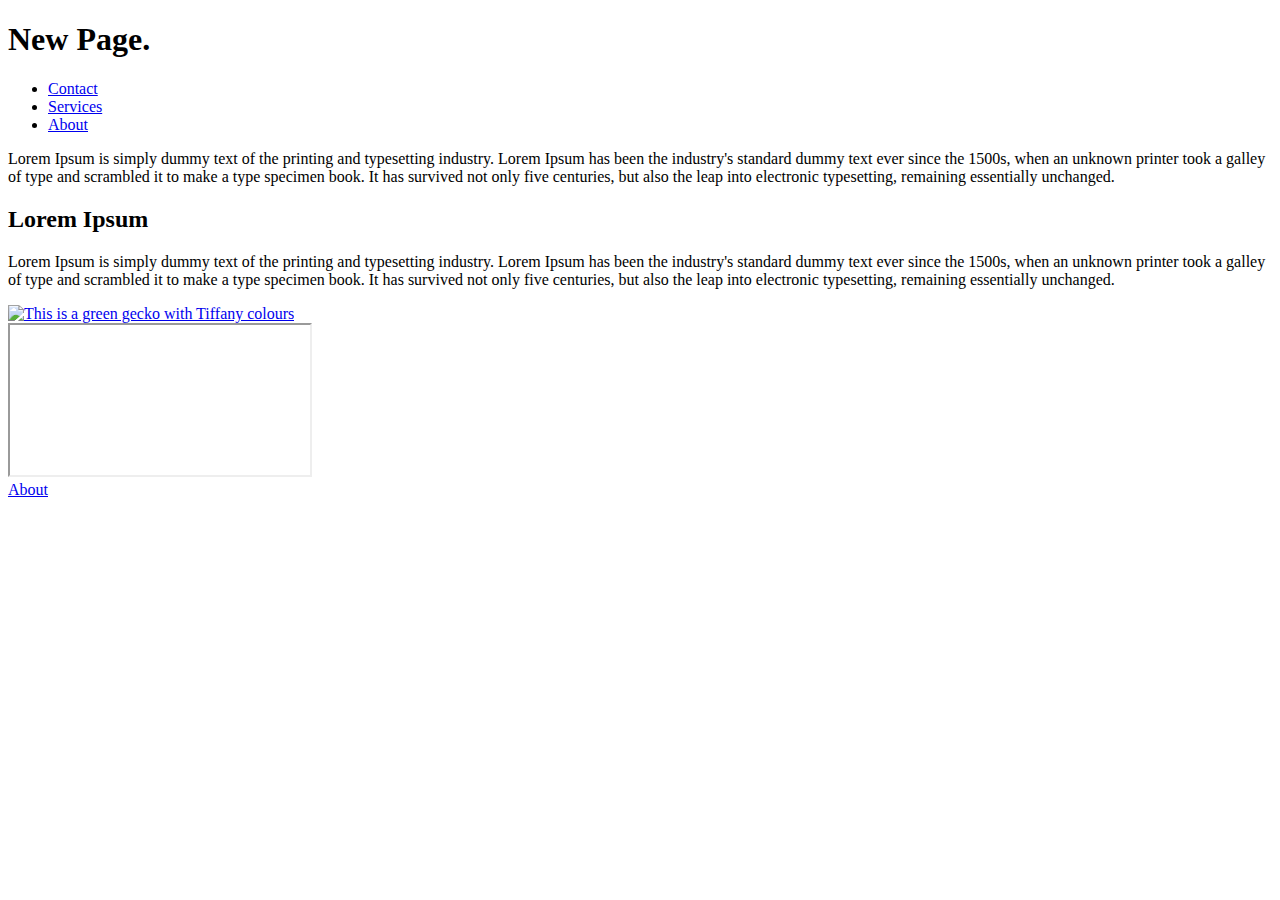
==== index.html @ 82c73070 "Major comit" ====
<!DOCTYPE html>
<html lang="en">

<head>

    <meta name="description" content="Company Website" />
    <meta name="keywords" content="Ioakeim, Baltas, Exersice, UOM, web development, academy, testing, blog, education, school, code, coding" />
    <meta name="author" content="Ioakeim Baltas" />

    <meta charset="UTF-8">
    <meta content="text/html; charset=utf-8" />
    <meta name="viewport" content="width=device-width, initial-scale=1.0">

    <base href="/" />

    <title>Ioakeim Baltas</title>

    <!-- favicon -->
    <link rel="shortcut icon" type="image/x-icon" href="./favicon.png" />

    <!-- stylesheets -->
    <link rel="stylesheet" href="./styles/variables/_styles.css" />
       
</head>


<body>

    <header>

        <h1>New Page.</h1>
        
        <nav class="horizontal-navbar">
            <ul class="navbar-list">
                <li><a href="./other-pages/contact.html" class="navlink">Contact </a></li>
                <li><a href="./other-pages/services.html" class="nav-link">Services </a> </li>
                <li><a href="./Company-Website/intex.html" class="nav-link">About</a></li>

            </ul>
        </nav>
    </header>

    <main>

        <section id="first">
            <p class="header-paragraph">
                Lorem Ipsum is simply dummy text of the printing and typesetting industry. Lorem Ipsum has been the industry's standard dummy text ever
                since the 1500s, when an unknown printer took a galley of type and scrambled it to make a type specimen book. It has survived not only five
                centuries, but also the leap into electronic typesetting, remaining essentially unchanged.
            </p>
            
            
            
            <article class="text-article, header-article">

                <h2>Lorem Ipsum</h2>
                
                <p class="header-paragraph">
                    Lorem Ipsum is simply dummy text of the printing and typesetting industry. Lorem Ipsum has been the industry's standard dummy text ever
                    since the 1500s, when an unknown printer took a galley of type and scrambled it to make a type specimen book. It has survived not only five
                    centuries, but also the leap into electronic typesetting, remaining essentially unchanged.
                </p>

                <div class="gecko">
                    <a href="https://letsenhance.io/static/8f5e523ee6b2479e26ecc91b9c25261e/1015f/MainAfter.jpg">
                    <img src="https://letsenhance.io/static/8f5e523ee6b2479e26ecc91b9c25261e/1015f/MainAfter.jpg" 
                        title="Blue Gecko" alt="This is a green gecko with Tiffany colours">
                    </a>
                </div>

                <div class="flexible-container">
                    <iframe src="https://www.youtube.com/watch?v=6GdxzQoX3ok" type = "video/mp4" >" frameborder="0" style="border:0"></iframe>
                </div>

            </article>
        
        </section>
       
       
        <section id="second">
            <a href="./Company-Website/intex.html" class="nav-link">About</a>
        </section>
        
        
        <section id="dsd">

        </section>

    </main>

</body>
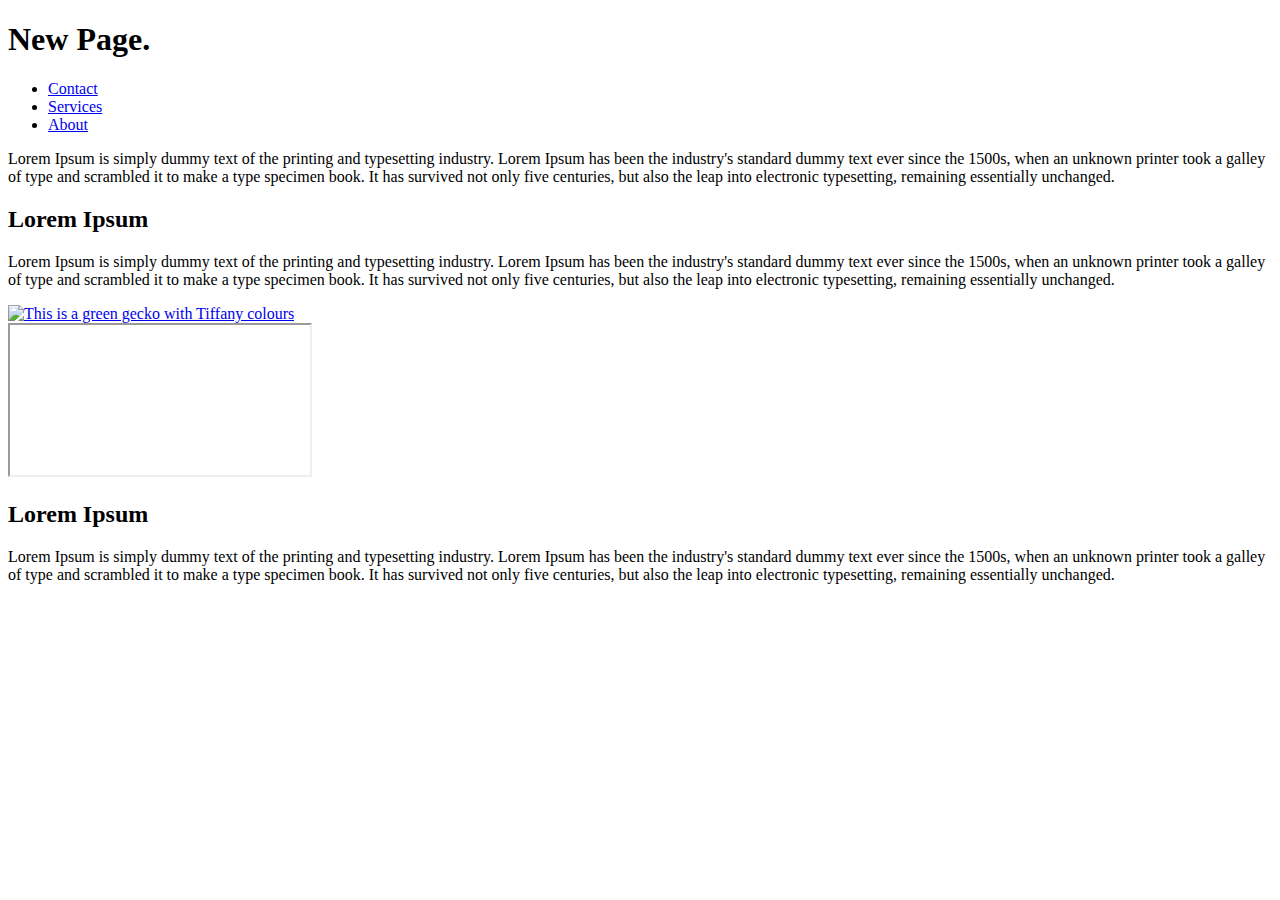
==== commit 992de766: "Major commit" ====
--- a/index.html
+++ b/index.html
@@ -34,7 +34,7 @@
             <ul class="navbar-list">
                 <li><a href="./other-pages/contact.html" class="navlink">Contact </a></li>
                 <li><a href="./other-pages/services.html" class="nav-link">Services </a> </li>
-                <li><a href="./Company-Website/intex.html" class="nav-link">About</a></li>
+                <li><a href="#About" class="active"> About </a></li>
 
             </ul>
         </nav>
@@ -77,8 +77,16 @@
         </section>
        
        
-        <section id="second">
-            <a href="./Company-Website/intex.html" class="nav-link">About</a>
+        <section id="About" class="resume-section">
+            
+
+            <h2>Lorem Ipsum</h2>
+                
+                <p class="header-paragraph">
+                    Lorem Ipsum is simply dummy text of the printing and typesetting industry. Lorem Ipsum has been the industry's standard dummy text ever
+                    since the 1500s, when an unknown printer took a galley of type and scrambled it to make a type specimen book. It has survived not only five
+                    centuries, but also the leap into electronic typesetting, remaining essentially unchanged.
+                </p>
         </section>
         
         
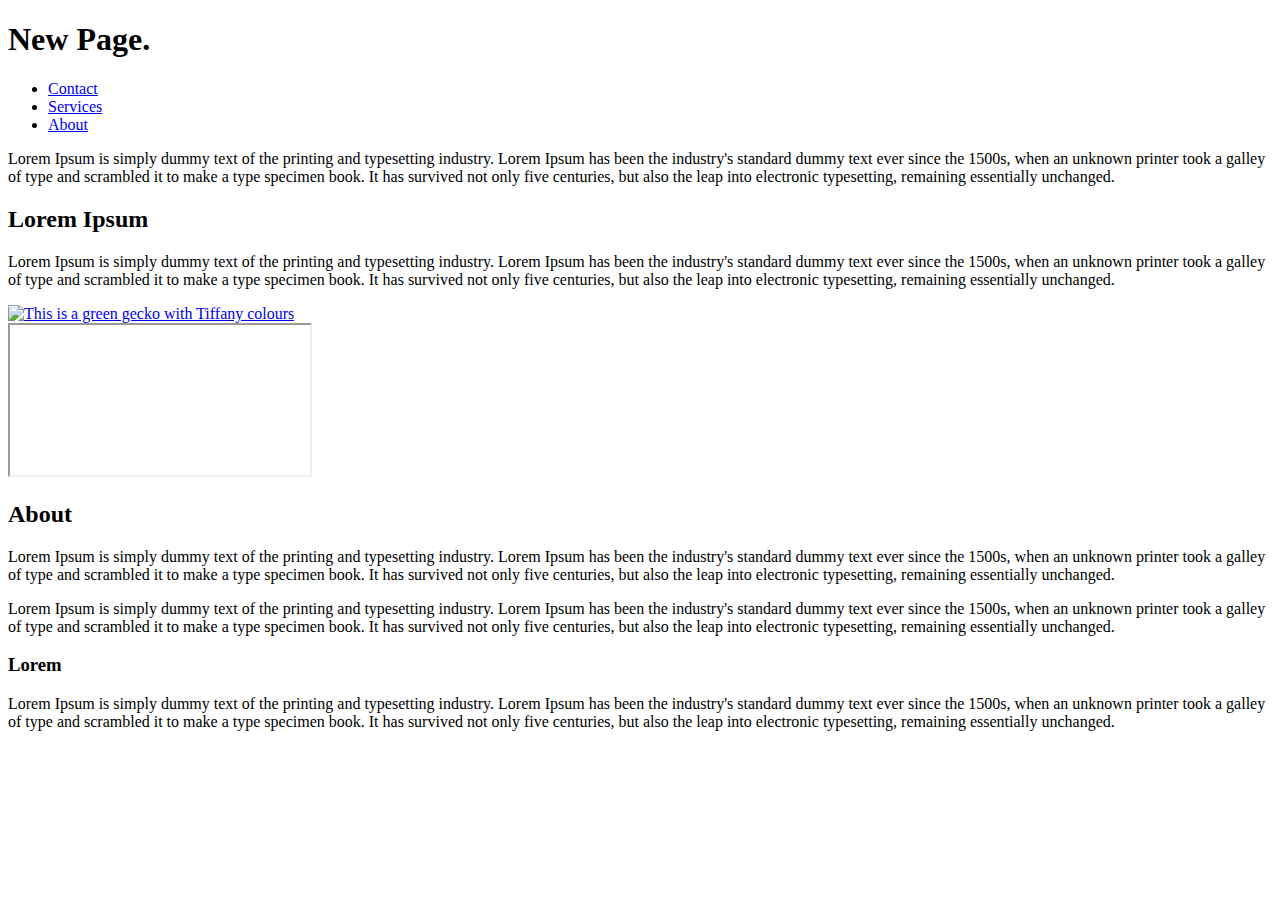
==== commit 08a5c623: "Major Commit" ====
--- a/index.html
+++ b/index.html
@@ -51,11 +51,11 @@
             
             
             
-            <article class="text-article, header-article">
+            <article class="text-article">
 
                 <h2>Lorem Ipsum</h2>
                 
-                <p class="header-paragraph">
+                <p class="paragraph">
                     Lorem Ipsum is simply dummy text of the printing and typesetting industry. Lorem Ipsum has been the industry's standard dummy text ever
                     since the 1500s, when an unknown printer took a galley of type and scrambled it to make a type specimen book. It has survived not only five
                     centuries, but also the leap into electronic typesetting, remaining essentially unchanged.
@@ -80,20 +80,43 @@
         <section id="About" class="resume-section">
             
 
-            <h2>Lorem Ipsum</h2>
+            <h2>About</h2>
                 
                 <p class="header-paragraph">
                     Lorem Ipsum is simply dummy text of the printing and typesetting industry. Lorem Ipsum has been the industry's standard dummy text ever
                     since the 1500s, when an unknown printer took a galley of type and scrambled it to make a type specimen book. It has survived not only five
                     centuries, but also the leap into electronic typesetting, remaining essentially unchanged.
                 </p>
+
         </section>
         
         
-        <section id="dsd">
-
+        <section id="random-non-sem">
+            <div>
+                <p>
+                    Lorem Ipsum is simply dummy text of the printing and typesetting industry. Lorem Ipsum has been the industry's standard dummy text ever
+                    since the 1500s, when an unknown printer took a galley of type and scrambled it to make a type specimen book. It has survived not only five
+                    centuries, but also the leap into electronic typesetting, remaining essentially unchanged.
+                </p>
+            </div>
         </section>
 
     </main>
+    <footer>
+        
+        <article class="text-article">
 
+            <h3>Lorem</h3>
+            <p class="footer-paragraph">
+                Lorem Ipsum is simply dummy text of the printing and typesetting industry. Lorem Ipsum has been the industry's standard dummy text ever
+                since the 1500s, when an unknown printer took a galley of type and scrambled it to make a type specimen book. It has survived not only five
+                centuries, but also the leap into electronic typesetting, remaining essentially unchanged.
+            </p>
+
+        </article>        
+
+
+
+
+    </footer>
 </body>
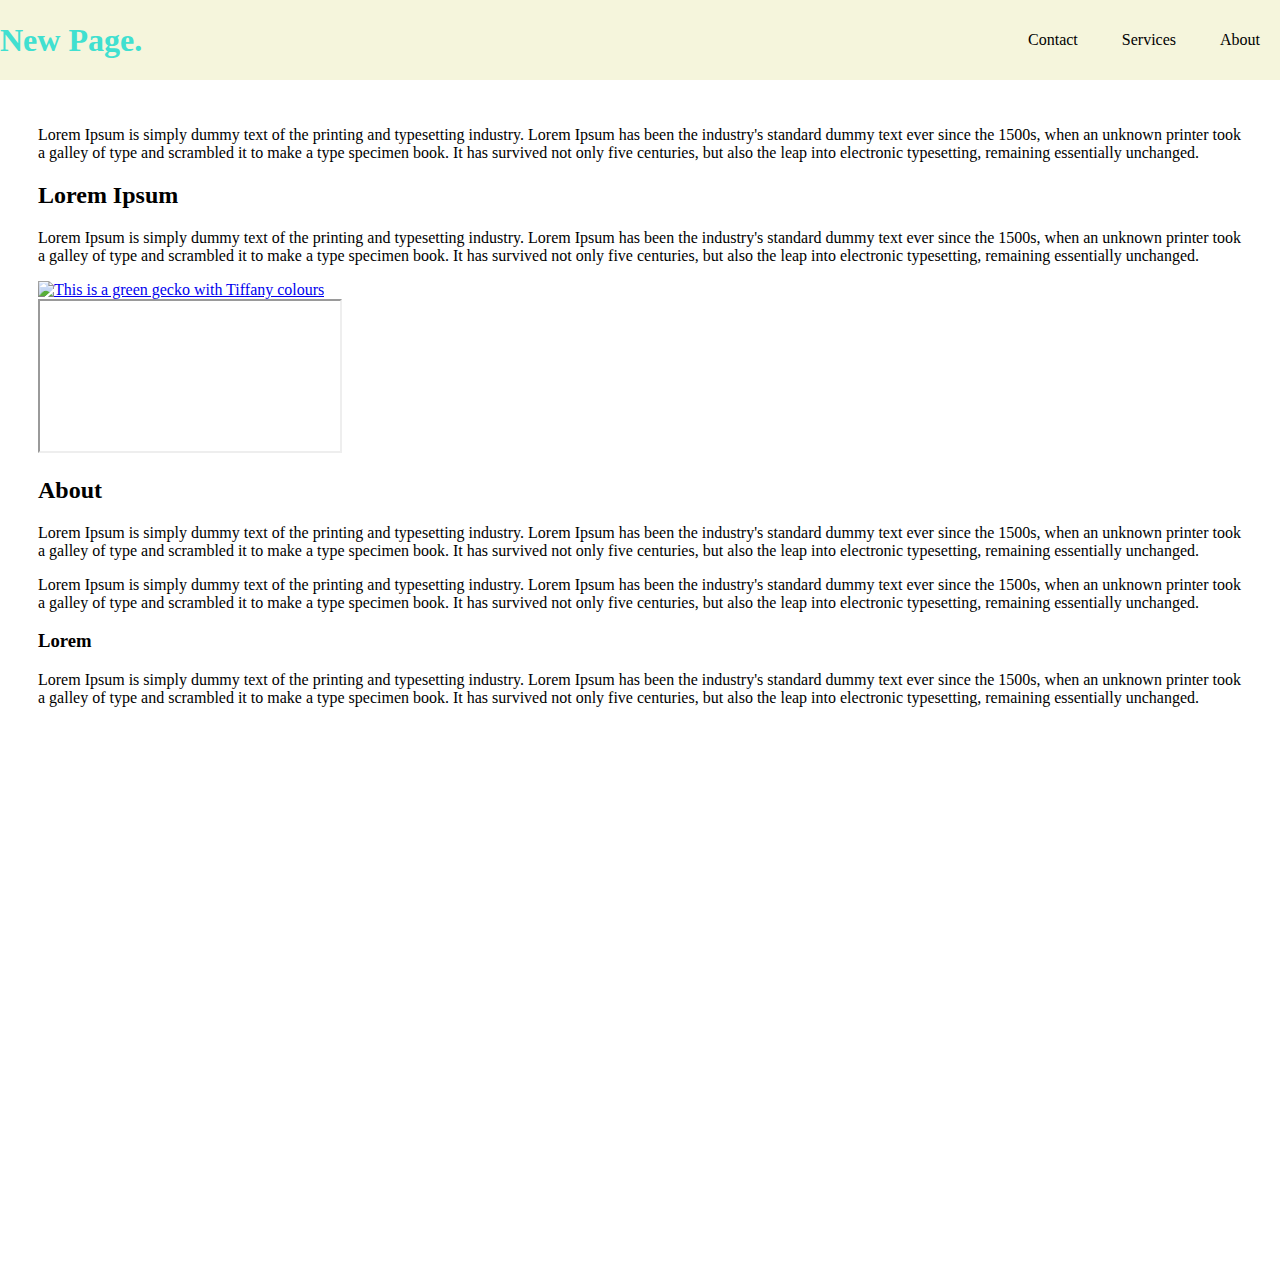
==== commit 7f8816c5: "major commit" ====
--- a/index.html
+++ b/index.html
@@ -11,7 +11,7 @@
     <meta content="text/html; charset=utf-8" />
     <meta name="viewport" content="width=device-width, initial-scale=1.0">
 
-    <base href="/" />
+    
 
     <title>Ioakeim Baltas</title>
 
@@ -19,7 +19,8 @@
     <link rel="shortcut icon" type="image/x-icon" href="./favicon.png" />
 
     <!-- stylesheets -->
-    <link rel="stylesheet" href="./styles/variables/_styles.css" />
+    <link rel="stylesheet" href="./styles/_style.css" />
+
        
 </head>
 
@@ -120,3 +121,4 @@
 
     </footer>
 </body>
+</html>--- a/styles/_style.css
+++ b/styles/_style.css
@@ -0,0 +1,42 @@
+h1{
+    color:turquoise;
+}
+
+
+body{
+    height: 125vh;
+    margin-top: 80px;
+    padding: 30px;
+}
+
+main {
+    color: rgb(0, 0, 0);
+}
+
+header{
+    background-color: beige;
+    position: fixed;
+    top: 0;
+    left: 0;
+    right: 0;
+    height: 80px;
+    display: flex;
+    align-items:center;
+    justify-content: space-between;
+    flex-direction: row;
+}   
+
+li{
+    display:inline;
+    text-align: center;
+
+}
+
+header li{
+    margin: 20px;
+}
+
+header li a{
+    color: black;
+    text-decoration: none;
+}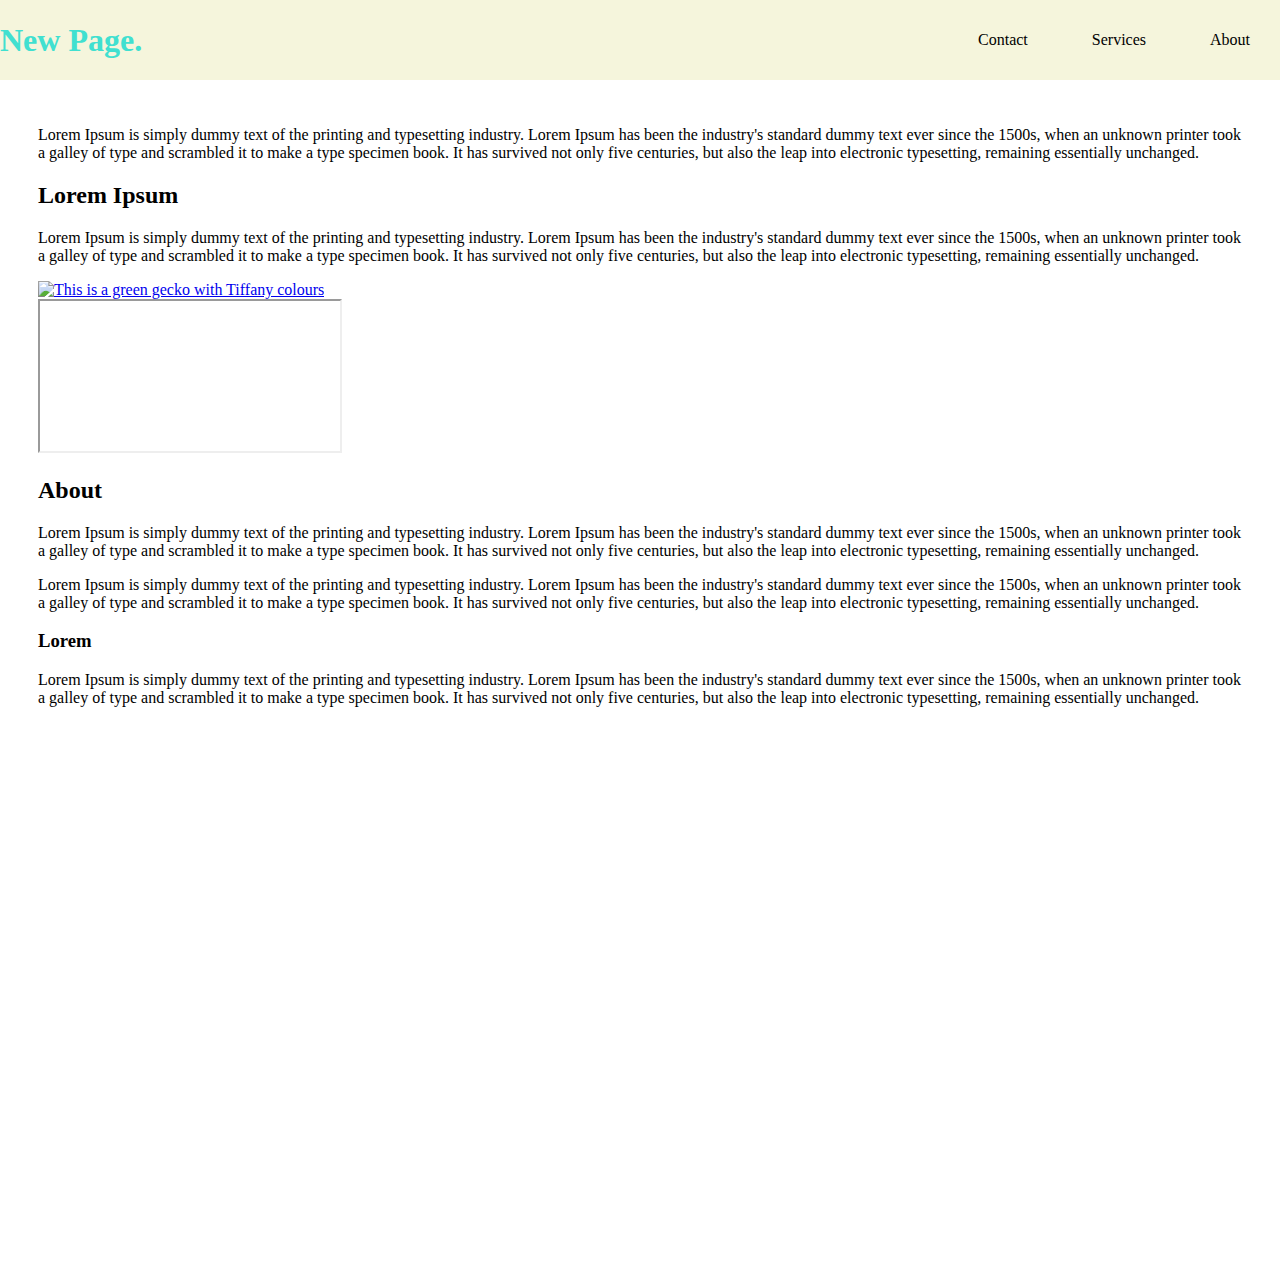
==== commit 11751f59: "Major Commit" ====
--- a/index.html
+++ b/index.html
@@ -28,9 +28,9 @@
 <body>
 
     <header>
-
-        <h1>New Page.</h1>
-        
+        <section id="h1-title">
+            <h1>New Page.</h1>
+        </section>
         <nav class="horizontal-navbar">
             <ul class="navbar-list">
                 <li><a href="./other-pages/contact.html" class="navlink">Contact </a></li>
--- a/styles/_style.css
+++ b/styles/_style.css
@@ -9,9 +9,7 @@
     padding: 30px;
 }
 
-main {
-    color: rgb(0, 0, 0);
-}
+
 
 header{
     background-color: beige;
@@ -33,10 +31,19 @@
 }
 
 header li{
-    margin: 20px;
+    margin: 30px;
+    
 }
 
 header li a{
     color: black;
     text-decoration: none;
+    
+}
+
+
+
+main {
+    color: rgb(0, 0, 0);
+    
 }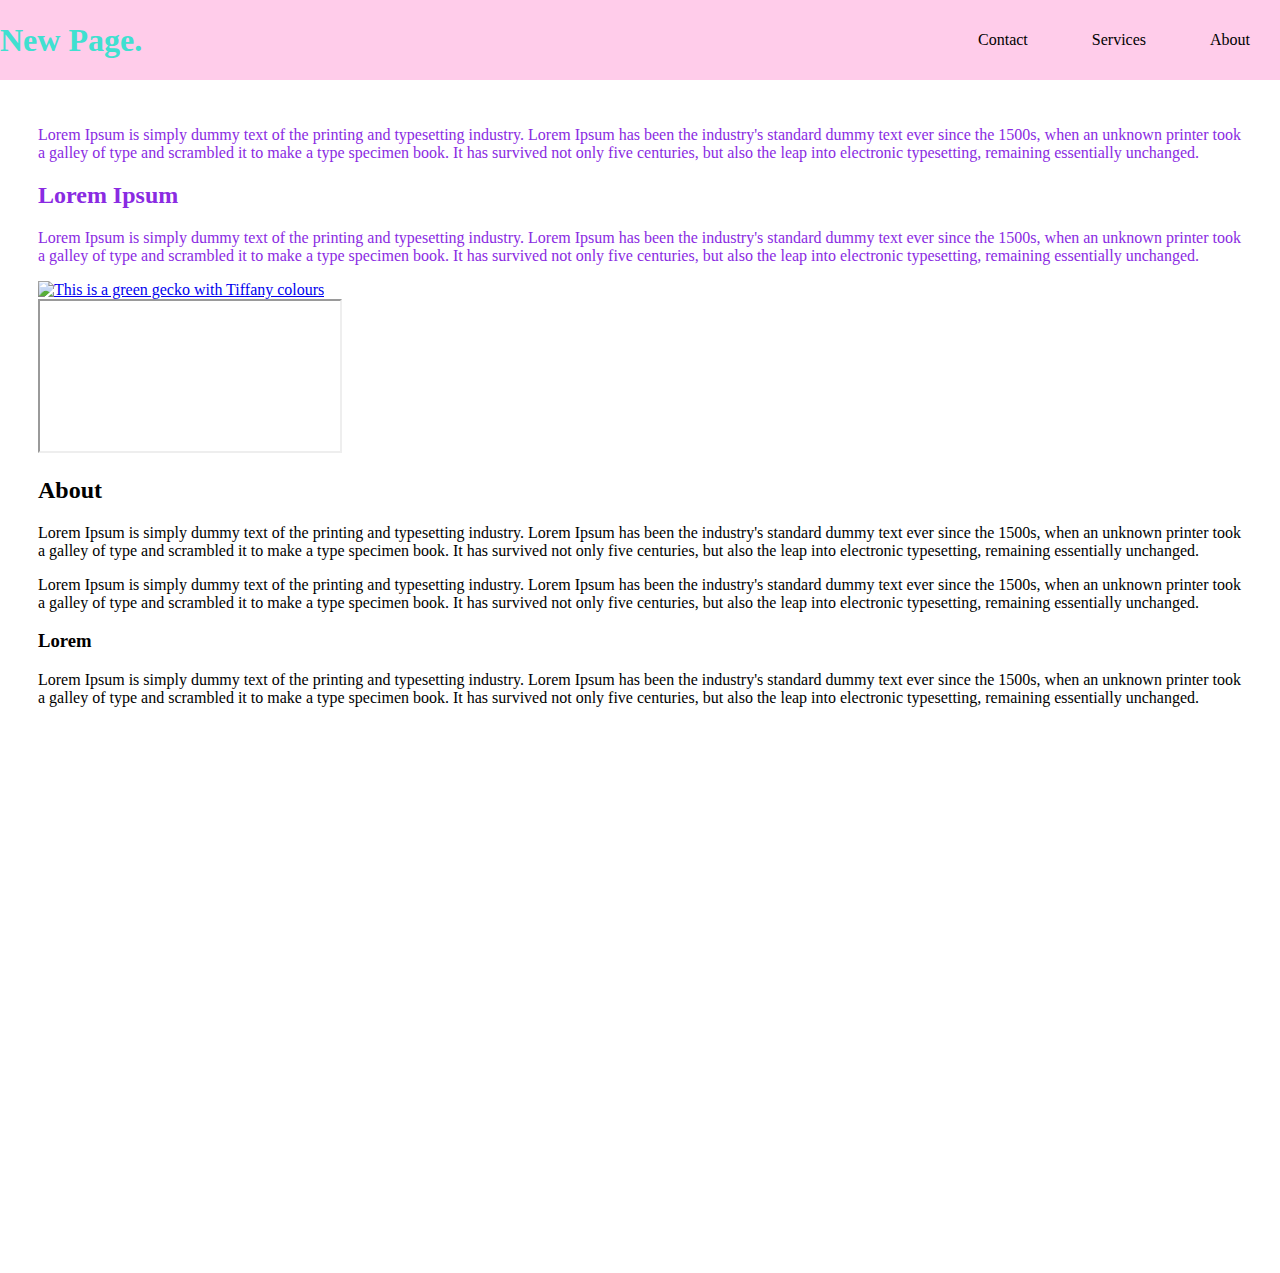
==== commit 9b077b16: "major commit" ====
--- a/index.html
+++ b/index.html
@@ -28,9 +28,9 @@
 <body>
 
     <header>
-        <section id="h1-title">
+        
             <h1>New Page.</h1>
-        </section>
+        
         <nav class="horizontal-navbar">
             <ul class="navbar-list">
                 <li><a href="./other-pages/contact.html" class="navlink">Contact </a></li>
--- a/styles/_style.css
+++ b/styles/_style.css
@@ -12,7 +12,7 @@
 
 
 header{
-    background-color: beige;
+    background-color: rgb(255, 204, 234);
     position: fixed;
     top: 0;
     left: 0;
@@ -33,6 +33,7 @@
 header li{
     margin: 30px;
     
+        
 }
 
 header li a{
@@ -46,4 +47,18 @@
 main {
     color: rgb(0, 0, 0);
     
-}+
+}
+#first{
+    color:blueviolet;
+    
+}
+#gecko {
+    border: 1px solid red;
+    border-radius: 50%;
+    width: 200px;
+    height: 200px;
+    }
+    a {
+    height: 0px;
+    }